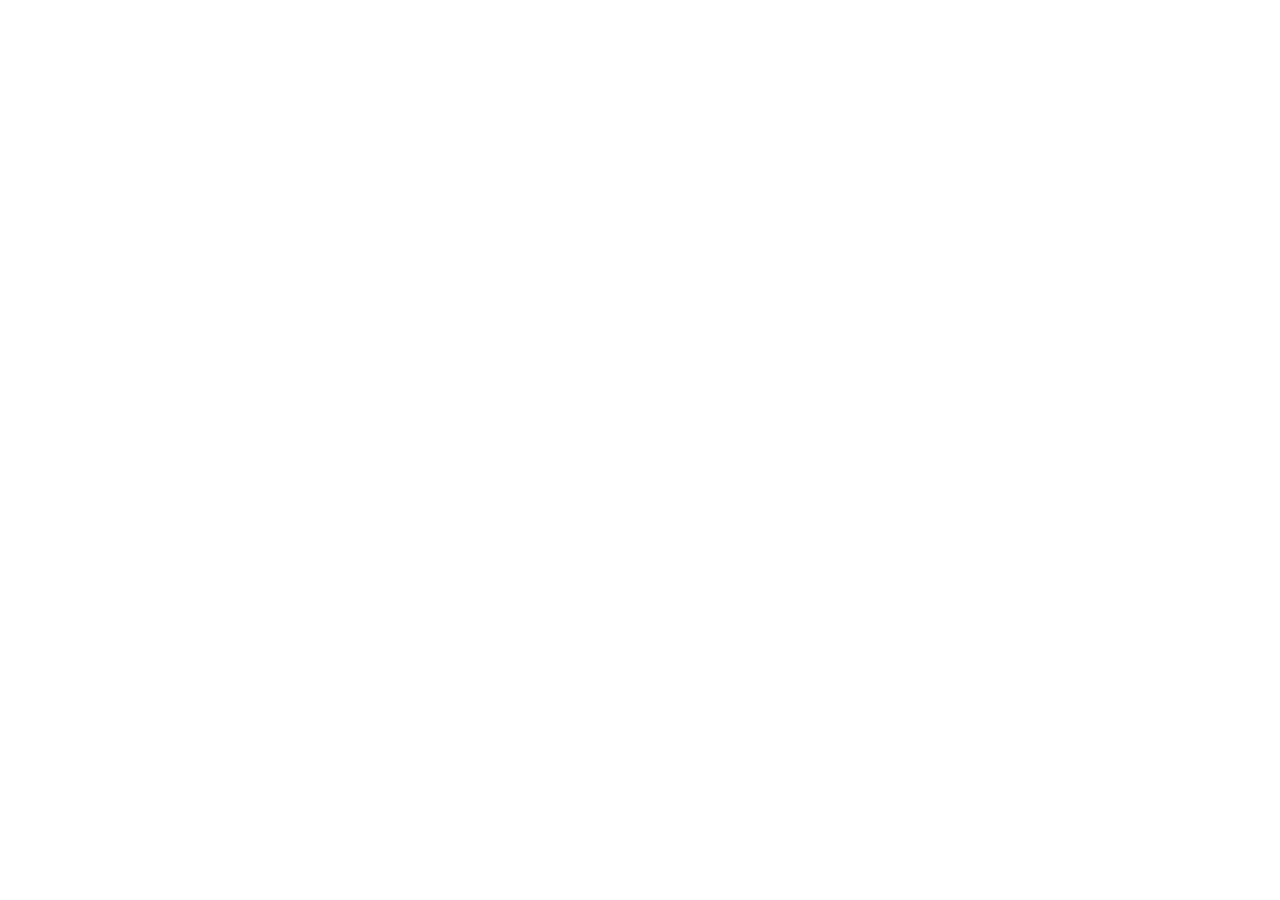
==== src/html/index.html @ 9375171a "Initial commit" ====
<!DOCTYPE html>
<html lang="es">
  <head>
    <meta charset="UTF-8" />
    <meta name="viewport" content="width=device-width, initial-scale=1" />
    <title>Adalab Web Starter Kit</title>
    <link href="https://fonts.googleapis.com/css?family=Roboto&display=swap" rel="stylesheet" />
    <link rel="stylesheet" href="./assets/css/main.css" />
    <link rel="icon" href="./assets/images/favicon.png" />
  </head>

  <body>
    <div class="page">
      <include src="./partials/header.html" title="Bienvenidos a Adalab"></include>
      <include src="./partials/main.html"></include>
      <include
        src="./partials/link.html"
        aClass="link__adalab"
        text="Adalab"
        url="https://adalab.es"
      ></include>
      <include
        src="./partials/link.html"
        aClass="link__github"
        text="GitHub"
        url="https://github.com"
      ></include>
      <include src="./partials/footer.html"></include>
    </div>
    <script src="./assets/js/main.js"></script>
  </body>
</html>
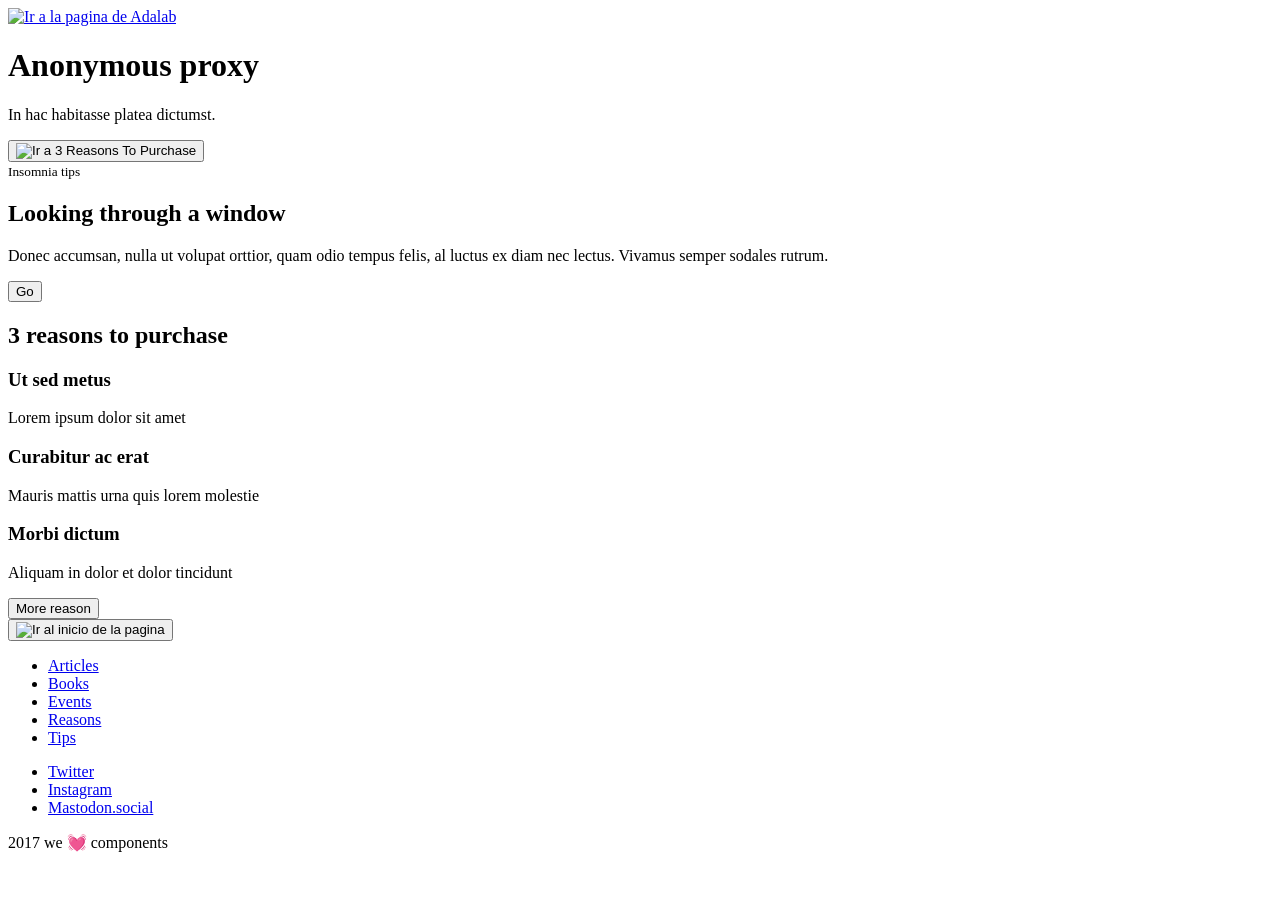
==== commit 31a55410: "Add HTML" ====
--- a/src/html/index.html
+++ b/src/html/index.html
@@ -1,32 +1,81 @@
 <!DOCTYPE html>
 <html lang="es">
-  <head>
-    <meta charset="UTF-8" />
-    <meta name="viewport" content="width=device-width, initial-scale=1" />
-    <title>Adalab Web Starter Kit</title>
-    <link href="https://fonts.googleapis.com/css?family=Roboto&display=swap" rel="stylesheet" />
-    <link rel="stylesheet" href="./assets/css/main.css" />
-    <link rel="icon" href="./assets/images/favicon.png" />
-  </head>
 
-  <body>
-    <div class="page">
-      <include src="./partials/header.html" title="Bienvenidos a Adalab"></include>
-      <include src="./partials/main.html"></include>
-      <include
-        src="./partials/link.html"
-        aClass="link__adalab"
-        text="Adalab"
-        url="https://adalab.es"
-      ></include>
-      <include
-        src="./partials/link.html"
-        aClass="link__github"
-        text="GitHub"
-        url="https://github.com"
-      ></include>
-      <include src="./partials/footer.html"></include>
-    </div>
-    <script src="./assets/js/main.js"></script>
-  </body>
-</html>
+<head>
+  <meta charset="UTF-8" />
+  <meta name="viewport" content="width=device-width, initial-scale=1" />
+  <title>Adalab Web Starter Kit</title>
+  <link href="https://fonts.googleapis.com/css?family=Roboto&display=swap" rel="stylesheet" />
+  <link rel="stylesheet" href="./assets/css/main.css" />
+  <!-- <link rel="icon" href="./assets/images/favicon.png" /> -->
+  <link rel="stylesheet" ng-href="./assets/images/cover.jpg">
+  <link rel="stylesheet" ng-href="./assets/images/ico-arrow.svg">
+  <link rel="stylesheet" ng-href="./assets/images/ico-menu.svg">
+  <link rel="stylesheet" ng-href="./assets/images/ico-scroll-down.svg">
+</head>
+
+<body>
+  <header class="header">
+    <a href="https://adalab.es/" title="Pagina de Adalab" alt="Pagina de Adalab"><img src="./assets/images/ico-menu.svg"
+        alt="Ir a la pagina de Adalab" title="Ir a la pagina de Adalab"></a>
+    <h1>Anonymous proxy</h1>
+    <p>In hac habitasse platea dictumst.</p>
+    <button><img src="./assets/images/ico-scroll-down.svg" alt="Ir a 3 Reasons To Purchase"
+        title="3 Reasons To Purchase"></button>
+  </header>
+  <main>
+    <section>
+      <small>Insomnia tips</small>
+      <h2>Looking through a window</h2>
+      <p>Donec accumsan, nulla ut volupat orttior, quam odio tempus felis, al luctus ex diam nec lectus. Vivamus semper
+        sodales rutrum. </p>
+      <button>Go</button>
+    </section>
+    <section>
+      <h2>3 reasons to purchase</h2>
+      <article>
+        <div>
+          <h3>Ut sed metus</h3>
+          <p> Lorem ipsum dolor sit amet</p>
+        </div>
+        <div>
+          <h3>Curabitur ac erat</h3>
+          <p> Mauris mattis urna quis lorem molestie</p>
+        </div>
+        <div>
+          <h3>Morbi dictum</h3>
+          <p> Aliquam in dolor et dolor tincidunt</p>
+        </div>
+      </article>
+      <button>More reason</button>
+    </section>
+    <footer>
+      <button><img src="./assets/images/ico-arrow.svg" alt="Ir al inicio de la pagina"
+          title="Ir al incicio de la pagina"></button>
+      <nav>
+        <ul>
+          <li><a href="https://adalab.es/" title="ir a la pagina de Adalab" alt="Pagina de Adalab">Articles</a></li>
+          <li><a href="https://adalab.es/" title="Ir a la pagina de Adalab" alt="Pagina de Adalab">Books</a></li>
+          <li><a href="https://adalab.es/" title="Ir a la pagina de Adalab" alt="Pagina de Adalab">Events</a></li>
+          <li><a href="https://adalab.es/" title="Ir a la pagina de Adalab" alt="Pagina de Adalab">Reasons</a></li>
+          <li><a href="https://adalab.es/" title="Ir a la pagina de Adalab" alt="Pagina de Adalab">Tips</a></li>
+
+        </ul>
+      </nav>
+      <nav>
+        <ul>
+          <li><a href="https://adalab.es/" title="ir a la pagina de Adalab" alt="Pagina de Adalab">Twitter</a></li>
+          <li><a href="https://adalab.es/" title="Ir a la pagina de Adalab" alt="Pagina de Adalab">Instagram</a></li>
+          <li><a href="https://adalab.es/" title="Ir a la pagina de Adalab" alt="Pagina de Adalab">Mastodon.social</a>
+          </li>
+        </ul>
+      </nav>
+      <div>
+        <span>2017</span>
+        <span>we &#128147; components </span>
+      </div>
+    </footer>
+  </main>
+</body>
+
+</html>
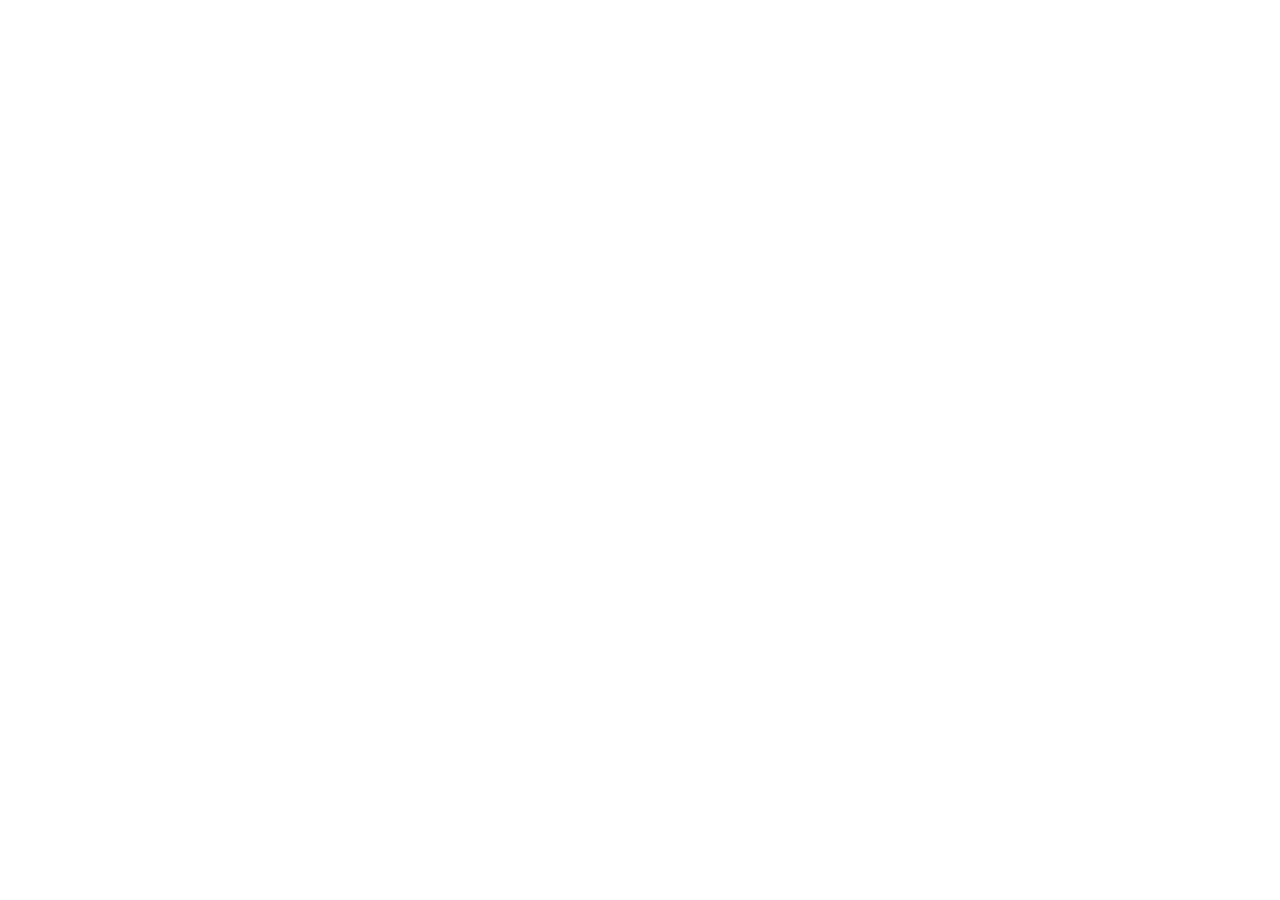
==== commit 14423f0f: "Add partials HTML and variables css" ====
--- a/src/html/index.html
+++ b/src/html/index.html
@@ -12,70 +12,15 @@
   <link rel="stylesheet" ng-href="./assets/images/ico-arrow.svg">
   <link rel="stylesheet" ng-href="./assets/images/ico-menu.svg">
   <link rel="stylesheet" ng-href="./assets/images/ico-scroll-down.svg">
-</head>
+  <link rel="stylesheet" href="https://fonts.googleapis.com/css2?family=Roboto+Slab:wght@500&display=swap">
+  <link href="https://fonts.googleapis.com/css2?family=Roboto:wght@300&display=swap" rel="stylesheet">
 
 <body>
-  <header class="header">
-    <a href="https://adalab.es/" title="Pagina de Adalab" alt="Pagina de Adalab"><img src="./assets/images/ico-menu.svg"
-        alt="Ir a la pagina de Adalab" title="Ir a la pagina de Adalab"></a>
-    <h1>Anonymous proxy</h1>
-    <p>In hac habitasse platea dictumst.</p>
-    <button><img src="./assets/images/ico-scroll-down.svg" alt="Ir a 3 Reasons To Purchase"
-        title="3 Reasons To Purchase"></button>
-  </header>
-  <main>
-    <section>
-      <small>Insomnia tips</small>
-      <h2>Looking through a window</h2>
-      <p>Donec accumsan, nulla ut volupat orttior, quam odio tempus felis, al luctus ex diam nec lectus. Vivamus semper
-        sodales rutrum. </p>
-      <button>Go</button>
-    </section>
-    <section>
-      <h2>3 reasons to purchase</h2>
-      <article>
-        <div>
-          <h3>Ut sed metus</h3>
-          <p> Lorem ipsum dolor sit amet</p>
-        </div>
-        <div>
-          <h3>Curabitur ac erat</h3>
-          <p> Mauris mattis urna quis lorem molestie</p>
-        </div>
-        <div>
-          <h3>Morbi dictum</h3>
-          <p> Aliquam in dolor et dolor tincidunt</p>
-        </div>
-      </article>
-      <button>More reason</button>
-    </section>
-    <footer>
-      <button><img src="./assets/images/ico-arrow.svg" alt="Ir al inicio de la pagina"
-          title="Ir al incicio de la pagina"></button>
-      <nav>
-        <ul>
-          <li><a href="https://adalab.es/" title="ir a la pagina de Adalab" alt="Pagina de Adalab">Articles</a></li>
-          <li><a href="https://adalab.es/" title="Ir a la pagina de Adalab" alt="Pagina de Adalab">Books</a></li>
-          <li><a href="https://adalab.es/" title="Ir a la pagina de Adalab" alt="Pagina de Adalab">Events</a></li>
-          <li><a href="https://adalab.es/" title="Ir a la pagina de Adalab" alt="Pagina de Adalab">Reasons</a></li>
-          <li><a href="https://adalab.es/" title="Ir a la pagina de Adalab" alt="Pagina de Adalab">Tips</a></li>
+  <include src="./partials/_header.html"></include>
+  <include src="./partials/_main.html"></include>
+  <include src="./partials/_footer.html"></include>
 
-        </ul>
-      </nav>
-      <nav>
-        <ul>
-          <li><a href="https://adalab.es/" title="ir a la pagina de Adalab" alt="Pagina de Adalab">Twitter</a></li>
-          <li><a href="https://adalab.es/" title="Ir a la pagina de Adalab" alt="Pagina de Adalab">Instagram</a></li>
-          <li><a href="https://adalab.es/" title="Ir a la pagina de Adalab" alt="Pagina de Adalab">Mastodon.social</a>
-          </li>
-        </ul>
-      </nav>
-      <div>
-        <span>2017</span>
-        <span>we &#128147; components </span>
-      </div>
-    </footer>
-  </main>
+
 </body>
 
 </html>
